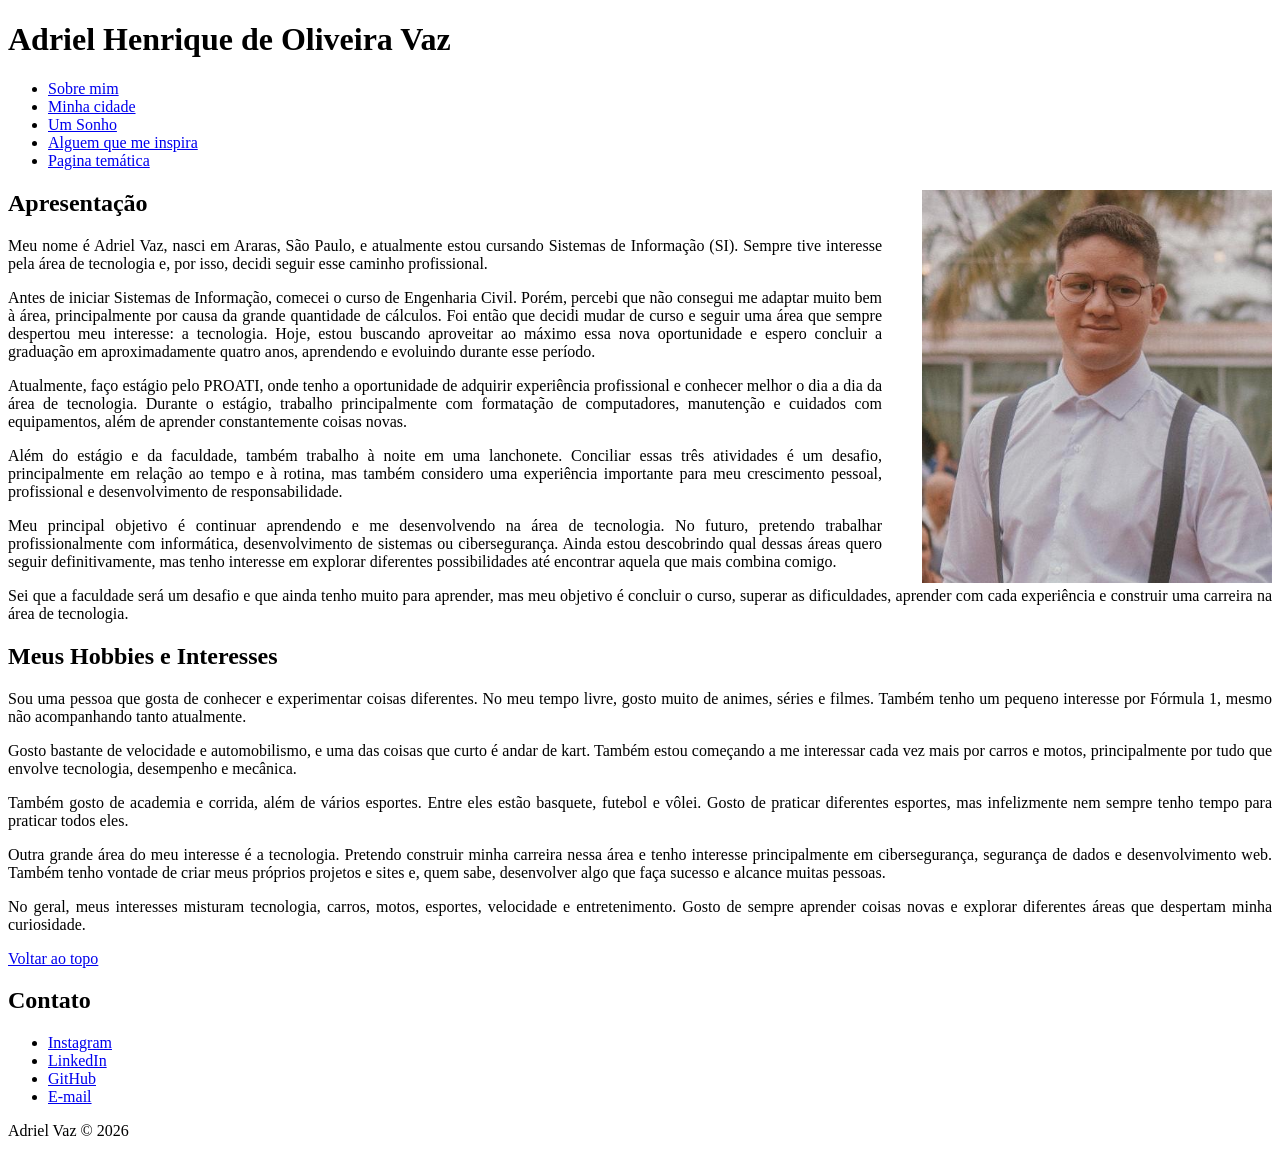
==== index.html @ 01e53fbf "Add files via upload" ====
<!DOCTYPE html>
<html lang="pt-br">
<head>
    <meta charset ="UTF-8">
    <header id="topo">
        <title>Sobre Adriel - Meu Site Pessoal</title>
    </header>
</head>
<body>
    <header id="topo">
    <h1>Adriel Henrique de Oliveira Vaz</h1>
    </header> 
    
    <nav>
        <ul>
            <li><a href ="index.html">Sobre mim</a></li>
            <li><a href ="cidade.html">Minha cidade</a></li>
            <li><a href ="sonho.html">Um Sonho</a></li>
            <li><a href ="inspiracao.html">Alguem que me inspira </a></li>
            <li><a href ="tematica.html">Pagina temática</a></li>
        </ul>
    </nav>
    <main>
        <img src="imagens/foto-adriel(01).jpg" alt="Foto do Adriel" style="width: 350px; float: right; margin-left: 40px;">

        <section>
            <h2>Apresentação</h2>
            <p style="text-align: justify;">Meu nome é Adriel Vaz, nasci em Araras, São Paulo, e atualmente estou cursando Sistemas de Informação (SI). Sempre tive interesse pela área de tecnologia e, por isso, decidi seguir esse caminho profissional.</p>
            <p style="text-align: justify;">Antes de iniciar Sistemas de Informação, comecei o curso de Engenharia Civil. Porém, percebi que não consegui me adaptar muito bem à área, principalmente por causa da grande quantidade de cálculos. Foi então que decidi mudar de curso e seguir uma área que sempre despertou meu interesse: a tecnologia. Hoje, estou buscando aproveitar ao máximo essa nova oportunidade e espero concluir a graduação em aproximadamente quatro anos, aprendendo e evoluindo durante esse período.</p>
            <p style="text-align: justify;">Atualmente, faço estágio pelo PROATI, onde tenho a oportunidade de adquirir experiência profissional e conhecer melhor o dia a dia da área de tecnologia. Durante o estágio, trabalho principalmente com formatação de computadores, manutenção e cuidados com equipamentos, além de aprender constantemente coisas novas.</p>
            <p style="text-align: justify;">Além do estágio e da faculdade, também trabalho à noite em uma lanchonete. Conciliar essas três atividades é um desafio, principalmente em relação ao tempo e à rotina, mas também considero uma experiência importante para meu crescimento pessoal, profissional e desenvolvimento de responsabilidade.</p>
            <p style="text-align: justify;">Meu principal objetivo é continuar aprendendo e me desenvolvendo na área de tecnologia. No futuro, pretendo trabalhar profissionalmente com informática, desenvolvimento de sistemas ou cibersegurança. Ainda estou descobrindo qual dessas áreas quero seguir definitivamente, mas tenho interesse em explorar diferentes possibilidades até encontrar aquela que mais combina comigo.</p>
            <p style="text-align: justify;">Sei que a faculdade será um desafio e que ainda tenho muito para aprender, mas meu objetivo é concluir o curso, superar as dificuldades, aprender com cada experiência e construir uma carreira na área de tecnologia.</p>
        </section>

        <section>
            <h2>Meus Hobbies e Interesses</h2>
            <p style="text-align: justify;">Sou uma pessoa que gosta de conhecer e experimentar coisas diferentes. No meu tempo livre, gosto muito de animes, séries e filmes. Também tenho um pequeno interesse por Fórmula 1, mesmo não acompanhando tanto atualmente.</p>
            <p style="text-align: justify;">Gosto bastante de velocidade e automobilismo, e uma das coisas que curto é andar de kart. Também estou começando a me interessar cada vez mais por carros e motos, principalmente por tudo que envolve tecnologia, desempenho e mecânica.</p>
            <p style="text-align: justify;">Também gosto de academia e corrida, além de vários esportes. Entre eles estão basquete, futebol e vôlei. Gosto de praticar diferentes esportes, mas infelizmente nem sempre tenho tempo para praticar todos eles.</p>
            <p style="text-align: justify;">Outra grande área do meu interesse é a tecnologia. Pretendo construir minha carreira nessa área e tenho interesse principalmente em cibersegurança, segurança de dados e desenvolvimento web. Também tenho vontade de criar meus próprios projetos e sites e, quem sabe, desenvolver algo que faça sucesso e alcance muitas pessoas.</p>
            <p style="text-align: justify;">No geral, meus interesses misturam tecnologia, carros, motos, esportes, velocidade e entretenimento. Gosto de sempre aprender coisas novas e explorar diferentes áreas que despertam minha curiosidade.</p>
        </section>
        <a href="#topo">Voltar ao topo</a>
        <section>
            <h2>Contato</h2>
            <ul>
                <li><a href="https://www.instagram.com/adriel_hov?igsh=NXRnOWlmOW40YjUy&utm_source=qr" target="_blank">Instagram</a></li>
                <li><a href="https://www.linkedin.com/in/adriel-vaz-3b965126b?utm_source=share_via&utm_content=profile&utm_medium=member_ios" target="_blank">LinkedIn</a></li>
                <li><a href="https://github.com/adriel-vaz" target="_blank">GitHub</a></li>
                <li><a href="mailto:adriel.v@aluno.ifsp.edu.br">E-mail</a></li>
            </ul>
        </section>
    
    </main>
    <footer>
        <p>Adriel Vaz &copy; 2026</p>
    </footer>
</body>
</html>
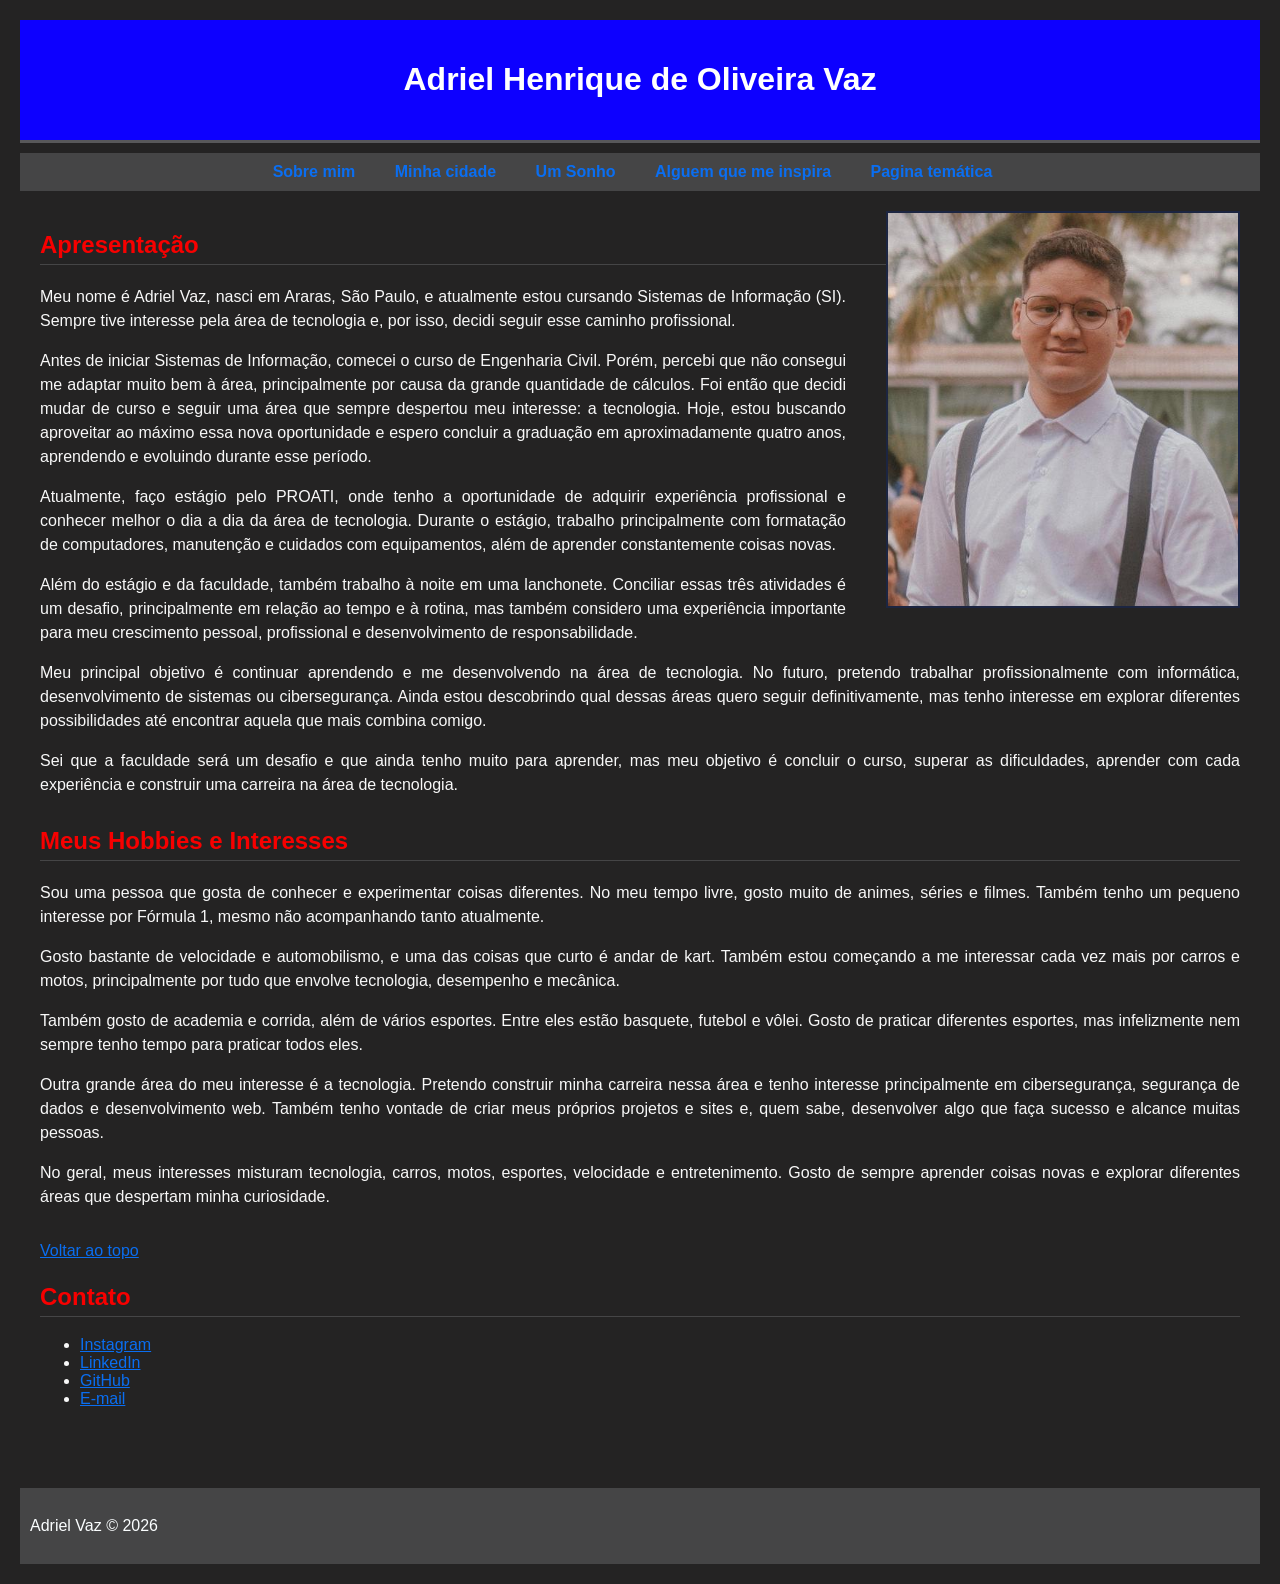
==== commit bd48294e: "Add files via upload" ====
--- a/index.html
+++ b/index.html
@@ -1,47 +1,50 @@
 <!DOCTYPE html>
 <html lang="pt-br">
 <head>
-    <meta charset ="UTF-8">
-    <header id="topo">
-        <title>Sobre Adriel - Meu Site Pessoal</title>
-    </header>
+    <meta charset="UTF-8">
+    <title>Sobre Adriel - Meu Site Pessoal</title>
+    <link rel="stylesheet" href="menu.css">
+    <link rel="stylesheet" href="index.css">
 </head>
 <body>
     <header id="topo">
-    <h1>Adriel Henrique de Oliveira Vaz</h1>
-    </header> 
-    
+        <h1>Adriel Henrique de Oliveira Vaz</h1>
+    </header>
+
     <nav>
         <ul>
-            <li><a href ="index.html">Sobre mim</a></li>
-            <li><a href ="cidade.html">Minha cidade</a></li>
-            <li><a href ="sonho.html">Um Sonho</a></li>
-            <li><a href ="inspiracao.html">Alguem que me inspira </a></li>
-            <li><a href ="tematica.html">Pagina temática</a></li>
+            <li><a href="index.html">Sobre mim</a></li>
+            <li><a href="cidade.html">Minha cidade</a></li>
+            <li><a href="sonho.html">Um Sonho</a></li>
+            <li><a href="inspiracao.html">Alguem que me inspira</a></li>
+            <li><a href="tematica.html">Pagina temática</a></li>
         </ul>
     </nav>
+
     <main>
-        <img src="imagens/foto-adriel(01).jpg" alt="Foto do Adriel" style="width: 350px; float: right; margin-left: 40px;">
+        <img src="imagens/foto-adriel(01).jpg" alt="Foto do Adriel">
 
         <section>
             <h2>Apresentação</h2>
-            <p style="text-align: justify;">Meu nome é Adriel Vaz, nasci em Araras, São Paulo, e atualmente estou cursando Sistemas de Informação (SI). Sempre tive interesse pela área de tecnologia e, por isso, decidi seguir esse caminho profissional.</p>
-            <p style="text-align: justify;">Antes de iniciar Sistemas de Informação, comecei o curso de Engenharia Civil. Porém, percebi que não consegui me adaptar muito bem à área, principalmente por causa da grande quantidade de cálculos. Foi então que decidi mudar de curso e seguir uma área que sempre despertou meu interesse: a tecnologia. Hoje, estou buscando aproveitar ao máximo essa nova oportunidade e espero concluir a graduação em aproximadamente quatro anos, aprendendo e evoluindo durante esse período.</p>
-            <p style="text-align: justify;">Atualmente, faço estágio pelo PROATI, onde tenho a oportunidade de adquirir experiência profissional e conhecer melhor o dia a dia da área de tecnologia. Durante o estágio, trabalho principalmente com formatação de computadores, manutenção e cuidados com equipamentos, além de aprender constantemente coisas novas.</p>
-            <p style="text-align: justify;">Além do estágio e da faculdade, também trabalho à noite em uma lanchonete. Conciliar essas três atividades é um desafio, principalmente em relação ao tempo e à rotina, mas também considero uma experiência importante para meu crescimento pessoal, profissional e desenvolvimento de responsabilidade.</p>
-            <p style="text-align: justify;">Meu principal objetivo é continuar aprendendo e me desenvolvendo na área de tecnologia. No futuro, pretendo trabalhar profissionalmente com informática, desenvolvimento de sistemas ou cibersegurança. Ainda estou descobrindo qual dessas áreas quero seguir definitivamente, mas tenho interesse em explorar diferentes possibilidades até encontrar aquela que mais combina comigo.</p>
-            <p style="text-align: justify;">Sei que a faculdade será um desafio e que ainda tenho muito para aprender, mas meu objetivo é concluir o curso, superar as dificuldades, aprender com cada experiência e construir uma carreira na área de tecnologia.</p>
+            <p>Meu nome é Adriel Vaz, nasci em Araras, São Paulo, e atualmente estou cursando Sistemas de Informação (SI). Sempre tive interesse pela área de tecnologia e, por isso, decidi seguir esse caminho profissional.</p>
+            <p>Antes de iniciar Sistemas de Informação, comecei o curso de Engenharia Civil. Porém, percebi que não consegui me adaptar muito bem à área, principalmente por causa da grande quantidade de cálculos. Foi então que decidi mudar de curso e seguir uma área que sempre despertou meu interesse: a tecnologia. Hoje, estou buscando aproveitar ao máximo essa nova oportunidade e espero concluir a graduação em aproximadamente quatro anos, aprendendo e evoluindo durante esse período.</p>
+            <p>Atualmente, faço estágio pelo PROATI, onde tenho a oportunidade de adquirir experiência profissional e conhecer melhor o dia a dia da área de tecnologia. Durante o estágio, trabalho principalmente com formatação de computadores, manutenção e cuidados com equipamentos, além de aprender constantemente coisas novas.</p>
+            <p>Além do estágio e da faculdade, também trabalho à noite em uma lanchonete. Conciliar essas três atividades é um desafio, principalmente em relação ao tempo e à rotina, mas também considero uma experiência importante para meu crescimento pessoal, profissional e desenvolvimento de responsabilidade.</p>
+            <p>Meu principal objetivo é continuar aprendendo e me desenvolvendo na área de tecnologia. No futuro, pretendo trabalhar profissionalmente com informática, desenvolvimento de sistemas ou cibersegurança. Ainda estou descobrindo qual dessas áreas quero seguir definitivamente, mas tenho interesse em explorar diferentes possibilidades até encontrar aquela que mais combina comigo.</p>
+            <p>Sei que a faculdade será um desafio e que ainda tenho muito para aprender, mas meu objetivo é concluir o curso, superar as dificuldades, aprender com cada experiência e construir uma carreira na área de tecnologia.</p>
         </section>
 
         <section>
             <h2>Meus Hobbies e Interesses</h2>
-            <p style="text-align: justify;">Sou uma pessoa que gosta de conhecer e experimentar coisas diferentes. No meu tempo livre, gosto muito de animes, séries e filmes. Também tenho um pequeno interesse por Fórmula 1, mesmo não acompanhando tanto atualmente.</p>
-            <p style="text-align: justify;">Gosto bastante de velocidade e automobilismo, e uma das coisas que curto é andar de kart. Também estou começando a me interessar cada vez mais por carros e motos, principalmente por tudo que envolve tecnologia, desempenho e mecânica.</p>
-            <p style="text-align: justify;">Também gosto de academia e corrida, além de vários esportes. Entre eles estão basquete, futebol e vôlei. Gosto de praticar diferentes esportes, mas infelizmente nem sempre tenho tempo para praticar todos eles.</p>
-            <p style="text-align: justify;">Outra grande área do meu interesse é a tecnologia. Pretendo construir minha carreira nessa área e tenho interesse principalmente em cibersegurança, segurança de dados e desenvolvimento web. Também tenho vontade de criar meus próprios projetos e sites e, quem sabe, desenvolver algo que faça sucesso e alcance muitas pessoas.</p>
-            <p style="text-align: justify;">No geral, meus interesses misturam tecnologia, carros, motos, esportes, velocidade e entretenimento. Gosto de sempre aprender coisas novas e explorar diferentes áreas que despertam minha curiosidade.</p>
+            <p>Sou uma pessoa que gosta de conhecer e experimentar coisas diferentes. No meu tempo livre, gosto muito de animes, séries e filmes. Também tenho um pequeno interesse por Fórmula 1, mesmo não acompanhando tanto atualmente.</p>
+            <p>Gosto bastante de velocidade e automobilismo, e uma das coisas que curto é andar de kart. Também estou começando a me interessar cada vez mais por carros e motos, principalmente por tudo que envolve tecnologia, desempenho e mecânica.</p>
+            <p>Também gosto de academia e corrida, além de vários esportes. Entre eles estão basquete, futebol e vôlei. Gosto de praticar diferentes esportes, mas infelizmente nem sempre tenho tempo para praticar todos eles.</p>
+            <p>Outra grande área do meu interesse é a tecnologia. Pretendo construir minha carreira nessa área e tenho interesse principalmente em cibersegurança, segurança de dados e desenvolvimento web. Também tenho vontade de criar meus próprios projetos e sites e, quem sabe, desenvolver algo que faça sucesso e alcance muitas pessoas.</p>
+            <p>No geral, meus interesses misturam tecnologia, carros, motos, esportes, velocidade e entretenimento. Gosto de sempre aprender coisas novas e explorar diferentes áreas que despertam minha curiosidade.</p>
         </section>
-        <a href="#topo">Voltar ao topo</a>
+
+        <p><a href="#topo">Voltar ao topo</a></p>
+
         <section>
             <h2>Contato</h2>
             <ul>
@@ -51,8 +54,8 @@
                 <li><a href="mailto:adriel.v@aluno.ifsp.edu.br">E-mail</a></li>
             </ul>
         </section>
-    
     </main>
+
     <footer>
         <p>Adriel Vaz &copy; 2026</p>
     </footer>
--- a/menu.css
+++ b/menu.css
@@ -0,0 +1,61 @@
+body {
+    background-color: #242323;
+    color: #f8f8f8;
+    font-family: Arial, sans-serif;
+    margin: 0;
+    padding: 20px;
+}
+
+header {
+    background-color: #0d00ff;
+    padding: 20px;
+    text-align: center;
+    border-bottom: 3px solid #58585a;
+}
+
+h1 {
+    color: #ffffff;
+}
+
+h2 {
+    color:  #f70000;
+    border-bottom: 1px solid #454546;
+    padding-bottom: 5px;
+}
+
+nav ul {
+    background-color: #454546;
+    list-style-type: none;
+    margin: 0;
+    padding: 10px;
+    text-align: center;
+}
+
+nav li {
+    display: inline;
+    margin-right: 15px;
+}
+
+nav a {
+    color: #0a6ef1;
+    text-decoration: none;
+    font-weight: bold;
+    padding: 5px 10px;
+}
+
+nav a:hover {
+    background-color: #08ebc9;
+    color: #454546;
+}
+
+#topo {
+    margin-bottom: 10px;
+}
+
+footer {
+    background-color: #454546;
+    text-align: center;
+    padding: 10px;
+    margin-top: 30px;
+    color: #fbfeff;
+}
--- a/index.css
+++ b/index.css
@@ -0,0 +1,27 @@
+main {
+    padding: 20px;
+}
+
+section {
+    margin-bottom: 30px;
+}
+
+p {
+    text-align: justify;
+    line-height: 1.5;
+}
+
+img {
+    width: 350px;
+    float: right;
+    margin-left: 40px;
+    border: 2px solid #1c2541;
+}
+
+a {
+    color: #0a6ef1;
+}
+
+a:hover {
+    color: #08ebc9;
+}
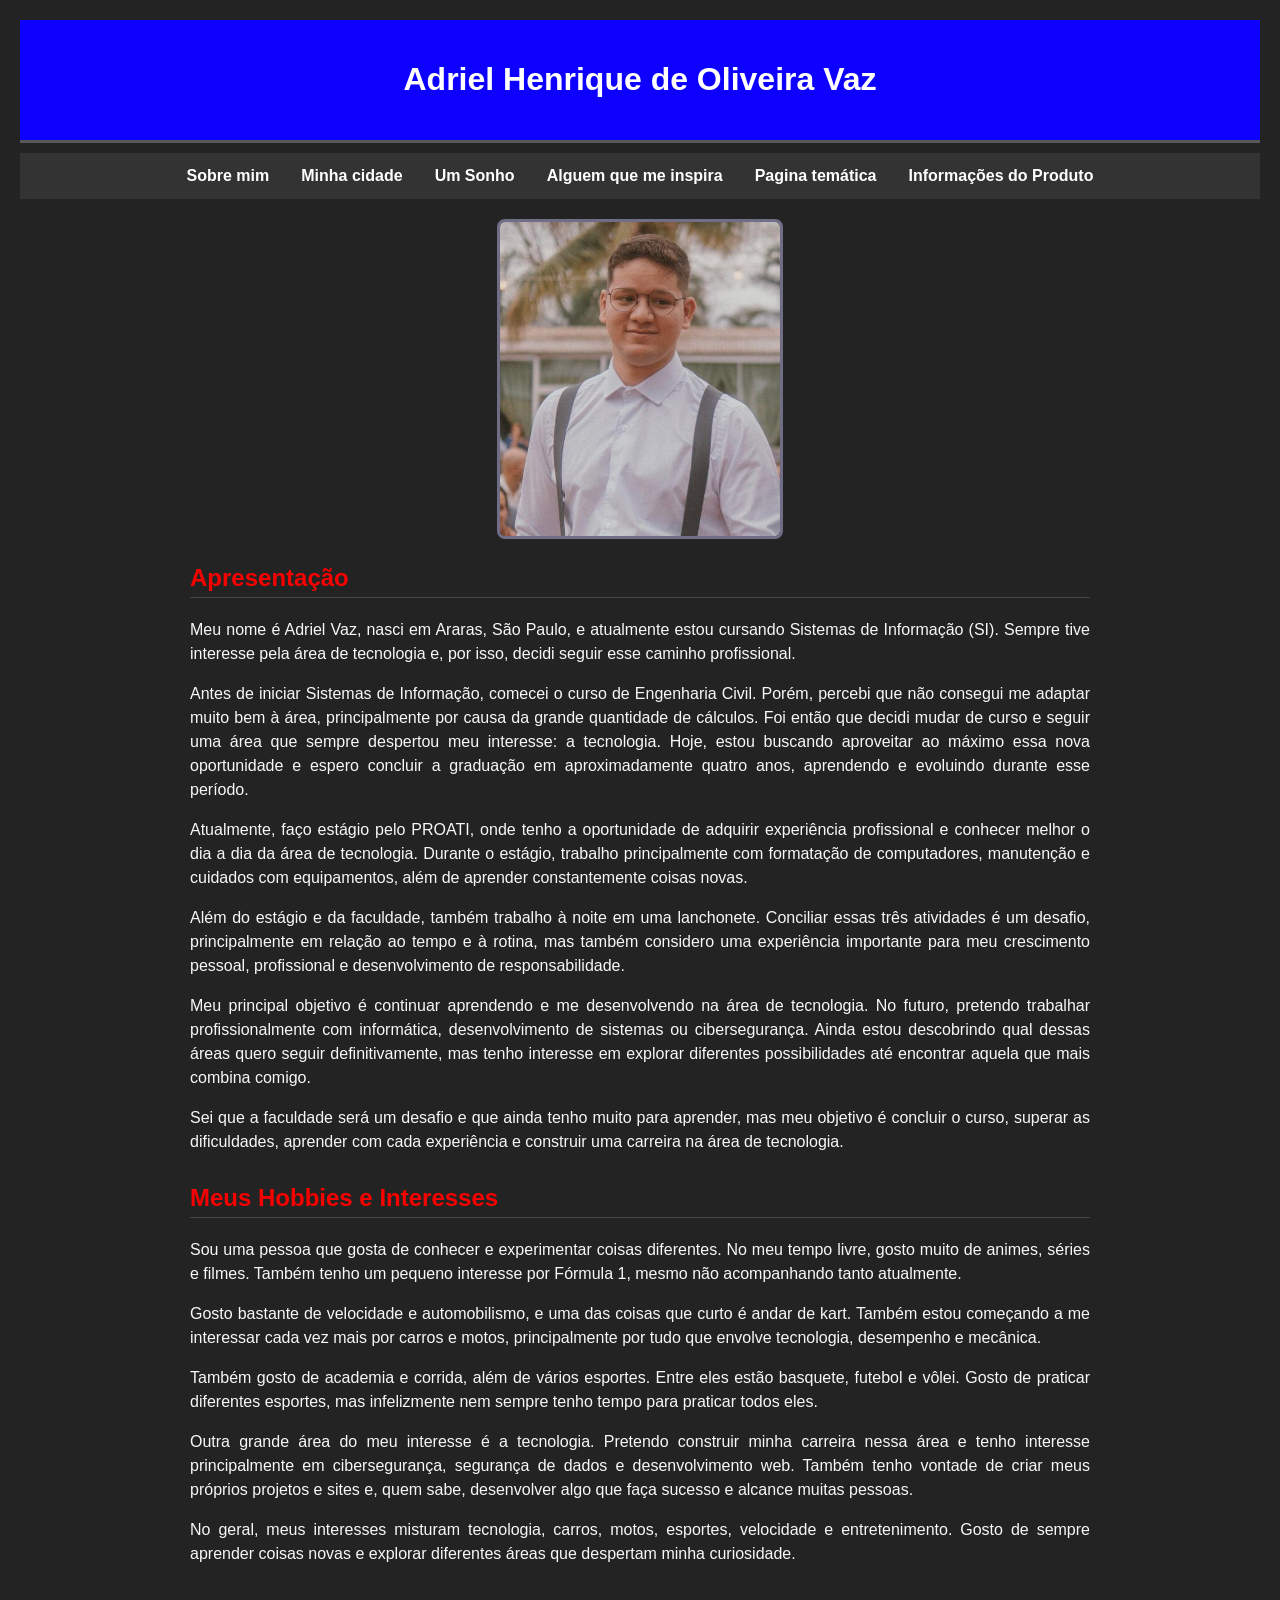
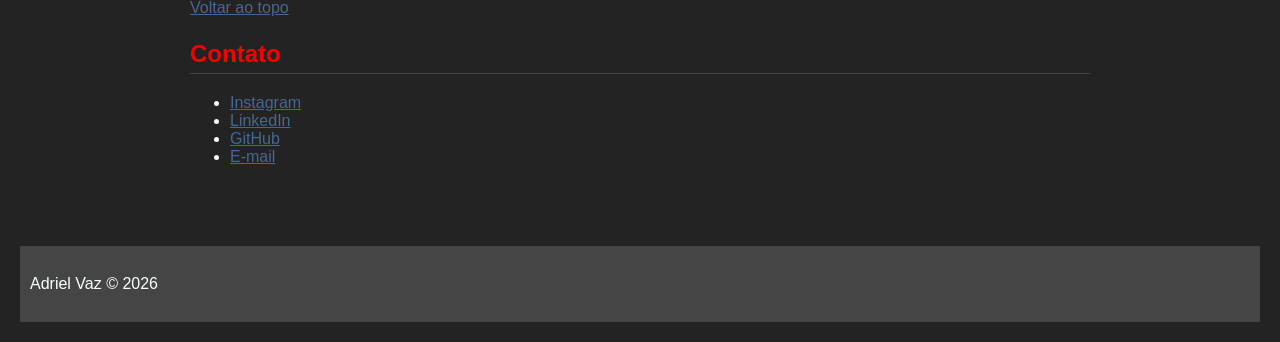
==== commit 0cd7c7b2: "Add files via upload" ====
--- a/index.html
+++ b/index.html
@@ -2,6 +2,7 @@
 <html lang="pt-br">
 <head>
     <meta charset="UTF-8">
+    <meta name="viewport" content="width=device-width, initial-scale=1.0">
     <title>Sobre Adriel - Meu Site Pessoal</title>
     <link rel="stylesheet" href="menu.css">
     <link rel="stylesheet" href="index.css">
@@ -12,17 +13,18 @@
     </header>
 
     <nav>
-        <ul>
+        <ul class="menu">
             <li><a href="index.html">Sobre mim</a></li>
             <li><a href="cidade.html">Minha cidade</a></li>
             <li><a href="sonho.html">Um Sonho</a></li>
             <li><a href="inspiracao.html">Alguem que me inspira</a></li>
             <li><a href="tematica.html">Pagina temática</a></li>
+            <li><a href="InfoProduto.html">Informações do Produto</a></li>
         </ul>
     </nav>
 
     <main>
-        <img src="imagens/foto-adriel(01).jpg" alt="Foto do Adriel">
+        <img class="foto-perfil" src="imagens/foto-adriel(01).jpg" alt="Foto do Adriel">
 
         <section>
             <h2>Apresentação</h2>
--- a/menu.css
+++ b/menu.css
@@ -4,6 +4,10 @@
     font-family: Arial, sans-serif;
     margin: 0;
     padding: 20px;
+}
+
+#topo {
+    margin-bottom: 10px;
 }
 
 header {
@@ -18,38 +22,36 @@
 }
 
 h2 {
-    color:  #f70000;
+    color: #f70000;
     border-bottom: 1px solid #454546;
     padding-bottom: 5px;
 }
 
 nav ul {
-    background-color: #454546;
-    list-style-type: none;
+    list-style: none;
+    padding: 0;
     margin: 0;
-    padding: 10px;
-    text-align: center;
+    display: flex;
+    flex-direction: column;
+    background-color: #333333;
 }
 
-nav li {
-    display: inline;
-    margin-right: 15px;
+nav ul li {
+    margin: 0;
 }
 
-nav a {
-    color: #0a6ef1;
+nav ul li a {
+    display: block;
+    color: #ffffff;
+    padding: 14px 16px;
     text-decoration: none;
+    text-align: center;
     font-weight: bold;
-    padding: 5px 10px;
 }
 
-nav a:hover {
+nav ul li a:hover {
     background-color: #08ebc9;
     color: #454546;
-}
-
-#topo {
-    margin-bottom: 10px;
 }
 
 footer {
@@ -58,4 +60,11 @@
     padding: 10px;
     margin-top: 30px;
     color: #fbfeff;
+}
+
+@media screen and (min-width: 600px) {
+    nav ul {
+        flex-direction: row;
+        justify-content: center;
+    }
 }
--- a/index.css
+++ b/index.css
@@ -1,4 +1,6 @@
 main {
+    max-width: 900px;
+    margin: 0 auto;
     padding: 20px;
 }
 
@@ -11,17 +13,20 @@
     line-height: 1.5;
 }
 
-img {
-    width: 350px;
-    float: right;
-    margin-left: 40px;
-    border: 2px solid #1c2541;
+.foto-perfil {
+    width: 280px;
+    max-width: 100%;
+    height: auto;
+    display: block;
+    margin: 0 auto 25px auto; 
+    border: 3px solid #6f6e86;
+    border-radius: 8px;
 }
 
 a {
-    color: #0a6ef1;
+    color: #466791;
 }
 
 a:hover {
     color: #08ebc9;
-}+}
